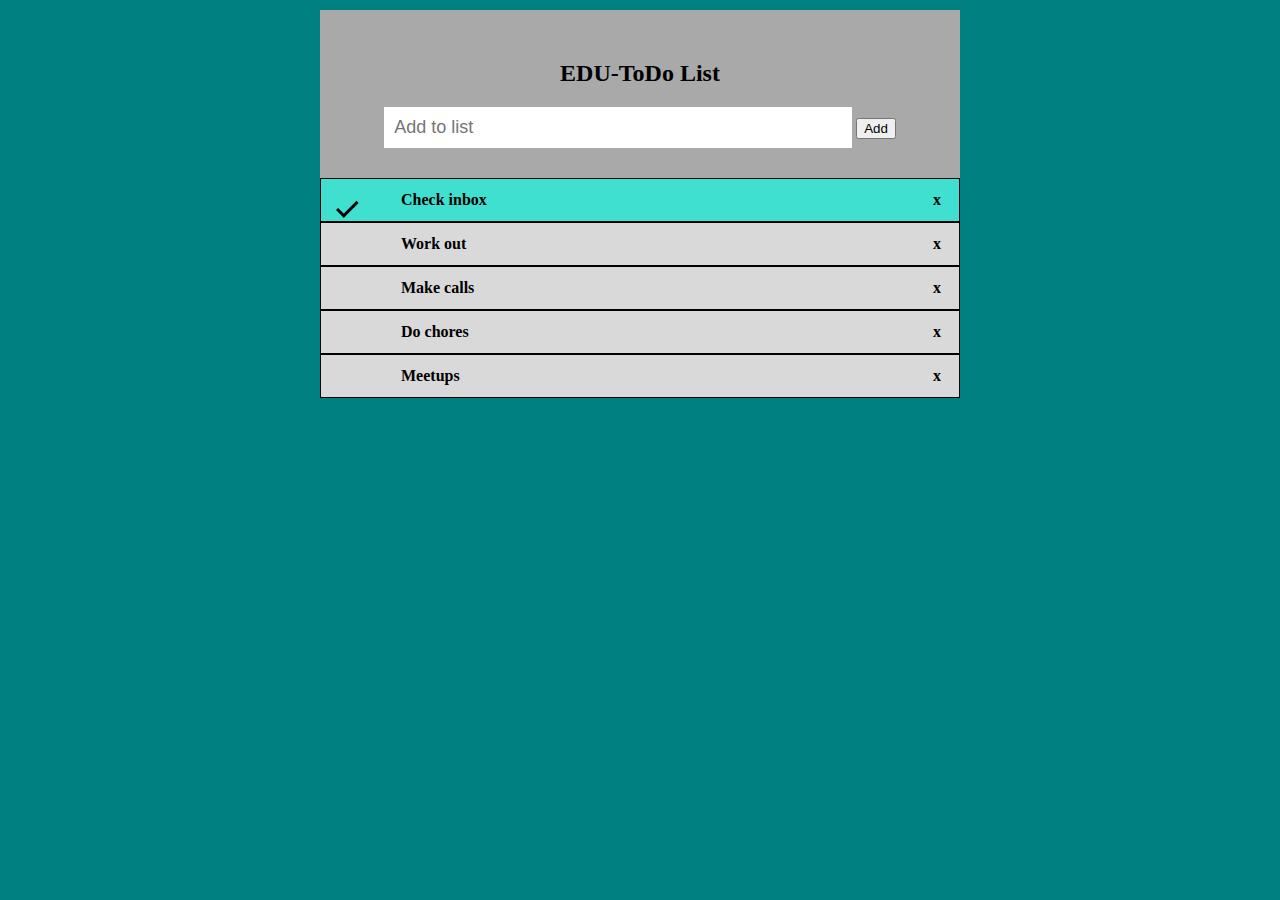
==== UI/Templates/index.html @ cfc144d8 "html css and javascript" ====
<!DOCTYPE html>
<html lang="en">
<head>
    <meta charset="UTF-8">
    <meta name="viewport" content="width=device-width, initial-scale=1.0">
    <title>EDU-TODO APP</title>
<link rel="stylesheet" href="/UI/Templates/todo.css">
    
</head>
<body>
    <div class="header">
        <h2>EDU-ToDo List</h2>
        <form id="add-item">
        <input type="text" id="itemBox" placeholder="Add to list"
        onclick="Addtolist(event)">
        <button>Add</button>
        <div class="newitems">
            <div id="added-items"></div>
        </div>
    </form>
</div>
 <ul id="list-item">
        <li class="done">Check inbox<span class="close">x</span></li>
        <li>Work out<span class="close">x</span></li>
        <li>Make calls<span class="close">x</span></li>
        <li>Do chores<span class="close">x</span></li>
        <li>Meetups<span class="close">x</span></li>
        </ul>
   <script src="/UI/Templates/todo.js">
        
</body>
</html>
---- UI/Templates/todo.css ----
body {
    margin: 10px auto;
    background-color: teal;
    min-width: 250px;
    max-width: 50%;
    font-family: fantasy;
    font-weight: bold;
}



ul {
   margin: 0;
    padding: 0;
}


ul li {
    cursor: pointer;
    border: 1px solid; 
    background-color: #d9d9d9;
    position: relative;
    display: block;
     padding: 12px 18px 12px 18px;
    padding-left: 80px;
    
}


ul li:hover {
    background-color: darkgray;
}
ul li.done {
    background-color: turquoise;
}


     ul li.done:before {
        position: absolute;
        left: 15px;
        top: 10px;
        height: 18px;
        width: 8px;
        content: "";
        transform: rotate(45deg);
        transform-origin: left bottom;
        border-style: solid;
        border-width: 0 3px 3px 0 ;
    }



.header {
   background-color: darkgrey;
   text-align: center;
   padding: 30px 40px;
}


input {
   border: none;
   width: 80%;
   padding: 10px;
   font-size: 18px;
   
}
add {
   cursor: pointer;
   width: 25%;
   padding: 12px;
   background: whitesmoke;
   text-align: center;
   }

add:hover {
   background-color: lightslategrey;
} 

.close {
    cursor: pointer;
    position: absolute;
    top: 50%;
    right: 0%;
    padding: 14px 18px;
    transform: translate(0%, -50%);
  }
  
.close:hover {background: dimgrey;}
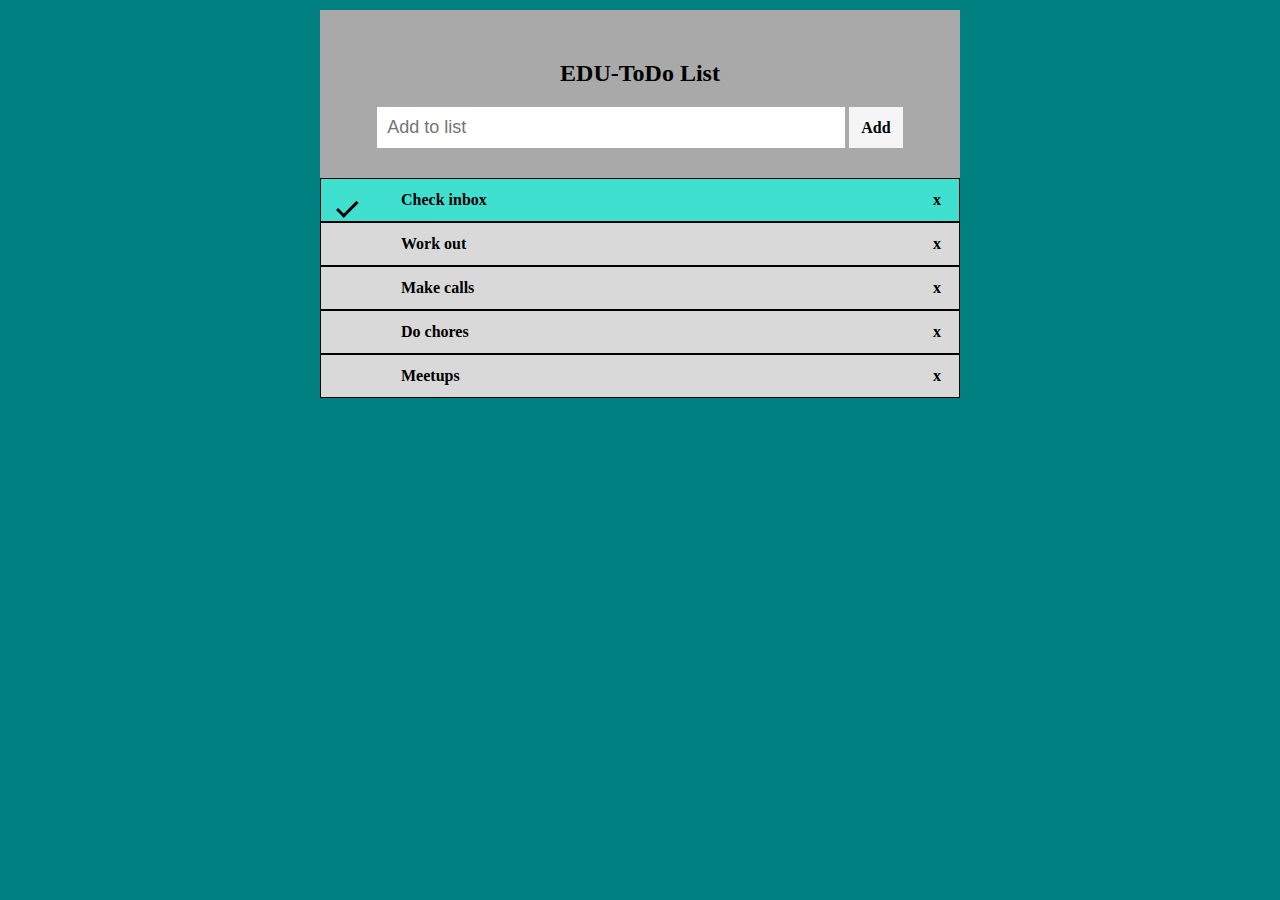
==== commit 2be5c363: "up-to-date html css and javascript for todo app" ====
--- a/UI/Templates/index.html
+++ b/UI/Templates/index.html
@@ -10,16 +10,10 @@
 <body>
     <div class="header">
         <h2>EDU-ToDo List</h2>
-        <form id="add-item">
-        <input type="text" id="itemBox" placeholder="Add to list"
-        onclick="Addtolist(event)">
-        <button>Add</button>
-        <div class="newitems">
-            <div id="added-items"></div>
+       <input type="text" id="itemBox" placeholder="Add to list">
+        <span onclick="newElement()" class="addBtn">Add</span>
         </div>
-    </form>
-</div>
- <ul id="list-item">
+      <ul id="list-item">
         <li class="done">Check inbox<span class="close">x</span></li>
         <li>Work out<span class="close">x</span></li>
         <li>Make calls<span class="close">x</span></li>
--- a/UI/Templates/todo.css
+++ b/UI/Templates/todo.css
@@ -65,7 +65,7 @@
    font-size: 18px;
    
 }
-add {
+.addBtn {
    cursor: pointer;
    width: 25%;
    padding: 12px;
@@ -73,7 +73,7 @@
    text-align: center;
    }
 
-add:hover {
+.addBtn:hover {
    background-color: lightslategrey;
 } 
 
